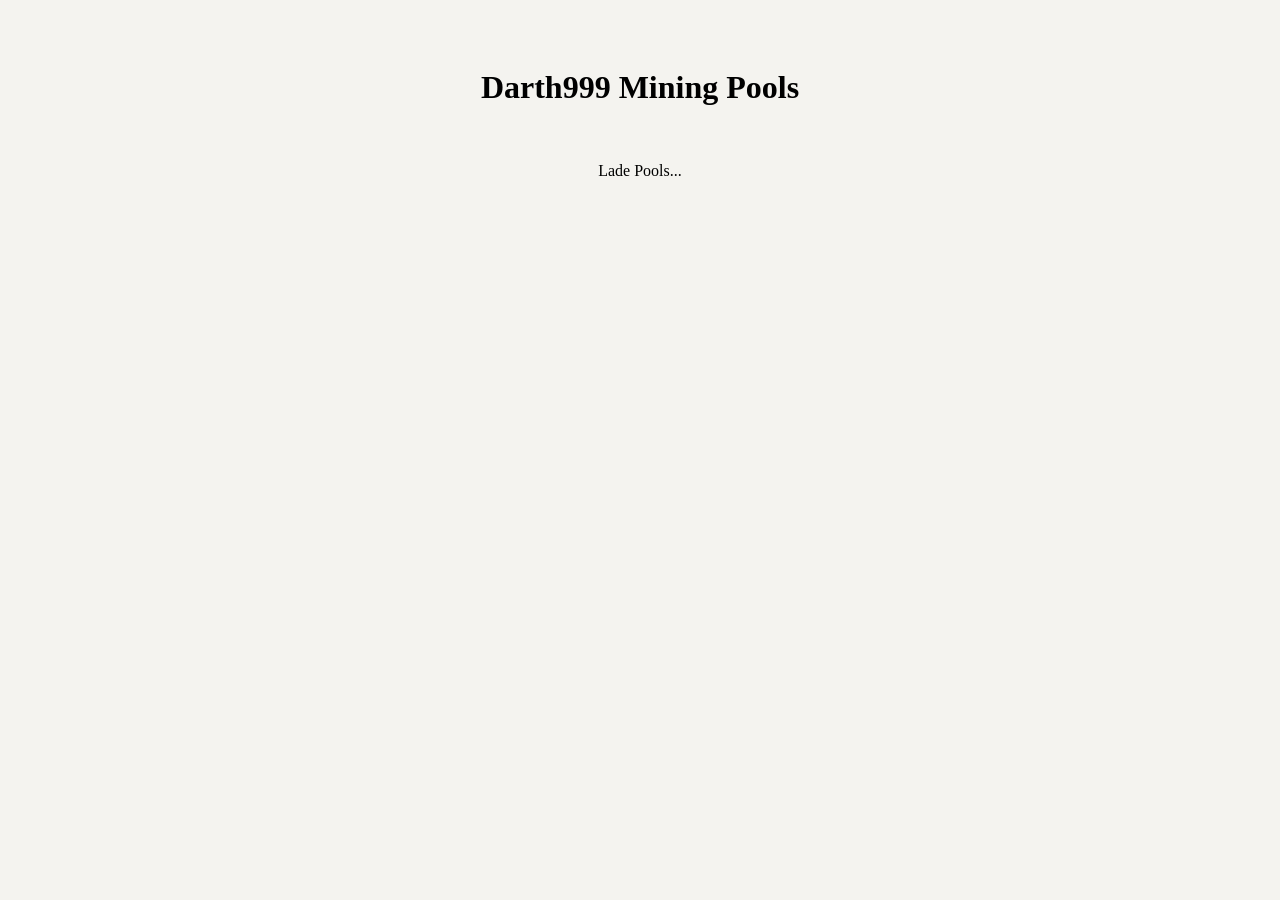
==== index.html @ 1e0b98f5 "Add homepage with pool overview cards" ====
<!DOCTYPE html>
<html lang="de">
<head>
    <meta charset="utf-8">
    <title>Darth999 Pools</title>
    <meta name="viewport" content="width=device-width, initial-scale=1">
    <link rel="stylesheet" href="assets/css/bootstrap.min.css">
    <link rel="stylesheet" href="assets/css/paper-dashboard.css">
    <link rel="stylesheet" href="assets/css/themify-icons.css">
    <style>
        body {
            background-color: #f4f3ef;
            padding: 40px 20px;
        }
        .pool-grid {
            max-width: 1100px;
            margin: 0 auto;
            display: grid;
            grid-template-columns: repeat(auto-fit, minmax(280px, 1fr));
            gap: 24px;
        }
        .pool-card {
            background: #fff;
            border-radius: 6px;
            box-shadow: 0 1px 4px rgba(0,0,0,0.12);
            padding: 24px;
            cursor: pointer;
            transition: transform 0.15s ease, box-shadow 0.15s ease;
            text-decoration: none;
            color: inherit;
            display: block;
        }
        .pool-card:hover {
            transform: translateY(-3px);
            box-shadow: 0 4px 12px rgba(0,0,0,0.18);
            text-decoration: none;
            color: inherit;
        }
        .pool-card-header {
            display: flex;
            align-items: center;
            justify-content: space-between;
            margin-bottom: 16px;
        }
        .pool-card-title {
            font-size: 20px;
            font-weight: 600;
            margin: 0;
        }
        .pool-status {
            font-size: 12px;
            font-weight: 600;
            padding: 3px 10px;
            border-radius: 12px;
            text-transform: uppercase;
        }
        .status-online {
            background: #d4edda;
            color: #1e7e34;
        }
        .status-offline {
            background: #f8d7da;
            color: #a71d2a;
        }
        .pool-stat-row {
            display: flex;
            justify-content: space-between;
            padding: 6px 0;
            border-bottom: 1px solid #f0f0f0;
            font-size: 14px;
        }
        .pool-stat-row:last-child {
            border-bottom: none;
        }
        .pool-stat-label {
            color: #888;
        }
        .pool-stat-value {
            font-weight: 600;
        }
        h1.page-title {
            text-align: center;
            margin-bottom: 40px;
        }
    </style>
</head>
<body>
    <h1 class="page-title">Darth999 Mining Pools</h1>
    <div class="pool-grid" id="poolGrid">
        <p style="text-align:center; grid-column: 1/-1;">Lade Pools...</p>
    </div>

    <script src="assets/js/jquery-1.10.2.js"></script>
    <script>
        var API = window.location.protocol + '//' + window.location.hostname + ':4000/api/';

        function formatHashrate(hashrate) {
            if (!hashrate || hashrate <= 0) return '0 H/s';
            var units = ['H/s', 'KH/s', 'MH/s', 'GH/s', 'TH/s', 'PH/s'];
            var i = 0;
            while (hashrate >= 1000 && i < units.length - 1) {
                hashrate /= 1000;
                i++;
            }
            return hashrate.toFixed(2) + ' ' + units[i];
        }

        function goToPool(poolId) {
            localStorage.setItem('selectedPool', poolId);
            window.location.href = 'stats.html';
        }

        $.ajax(API + 'pools').done(function (data) {
            var grid = $('#poolGrid');
            grid.empty();

            if (!data.pools || data.pools.length === 0) {
                grid.append('<p style="text-align:center; grid-column: 1/-1;">Keine Pools gefunden.</p>');
                return;
            }

            $.each(data.pools, function (index, pool) {
                var isOnline = pool.networkStats && pool.networkStats.connectedPeers > 0;
                var statusClass = isOnline ? 'status-online' : 'status-offline';
                var statusText = isOnline ? 'Online' : 'Offline';
                var miners = pool.poolStats ? pool.poolStats.connectedMiners : 0;
                var hashrate = pool.poolStats ? pool.poolStats.poolHashrate : 0;
                var stratumPort = pool.ports ? Object.keys(pool.ports)[0] : null;
                var stratumUrl = stratumPort ? 'stratum+tcp://' + window.location.hostname + ':' + stratumPort : '–';

                var card = $('<a>')
                    .addClass('pool-card')
                    .attr('href', 'javascript:void(0)')
                    .on('click', function () { goToPool(pool.id); });

                card.append(
                    '<div class="pool-card-header">' +
                        '<h2 class="pool-card-title">' + pool.coin.name + '</h2>' +
                        '<span class="pool-status ' + statusClass + '">' + statusText + '</span>' +
                    '</div>' +
                    '<div class="pool-stat-row">' +
                        '<span class="pool-stat-label">Symbol</span>' +
                        '<span class="pool-stat-value">' + pool.coin.symbol + '</span>' +
                    '</div>' +
                    '<div class="pool-stat-row">' +
                        '<span class="pool-stat-label">Miner</span>' +
                        '<span class="pool-stat-value">' + miners + '</span>' +
                    '</div>' +
                    '<div class="pool-stat-row">' +
                        '<span class="pool-stat-label">Pool-Hashrate</span>' +
                        '<span class="pool-stat-value">' + formatHashrate(hashrate) + '</span>' +
                    '</div>' +
                    '<div class="pool-stat-row">' +
                        '<span class="pool-stat-label">Stratum</span>' +
                        '<span class="pool-stat-value" style="font-size:12px;">' + stratumUrl + '</span>' +
                    '</div>'
                );

                grid.append(card);
            });
        }).fail(function () {
            $('#poolGrid').html('<p style="text-align:center; grid-column: 1/-1;">Fehler beim Laden der Pool-Daten.</p>');
        });
    </script>
</body>
</html>
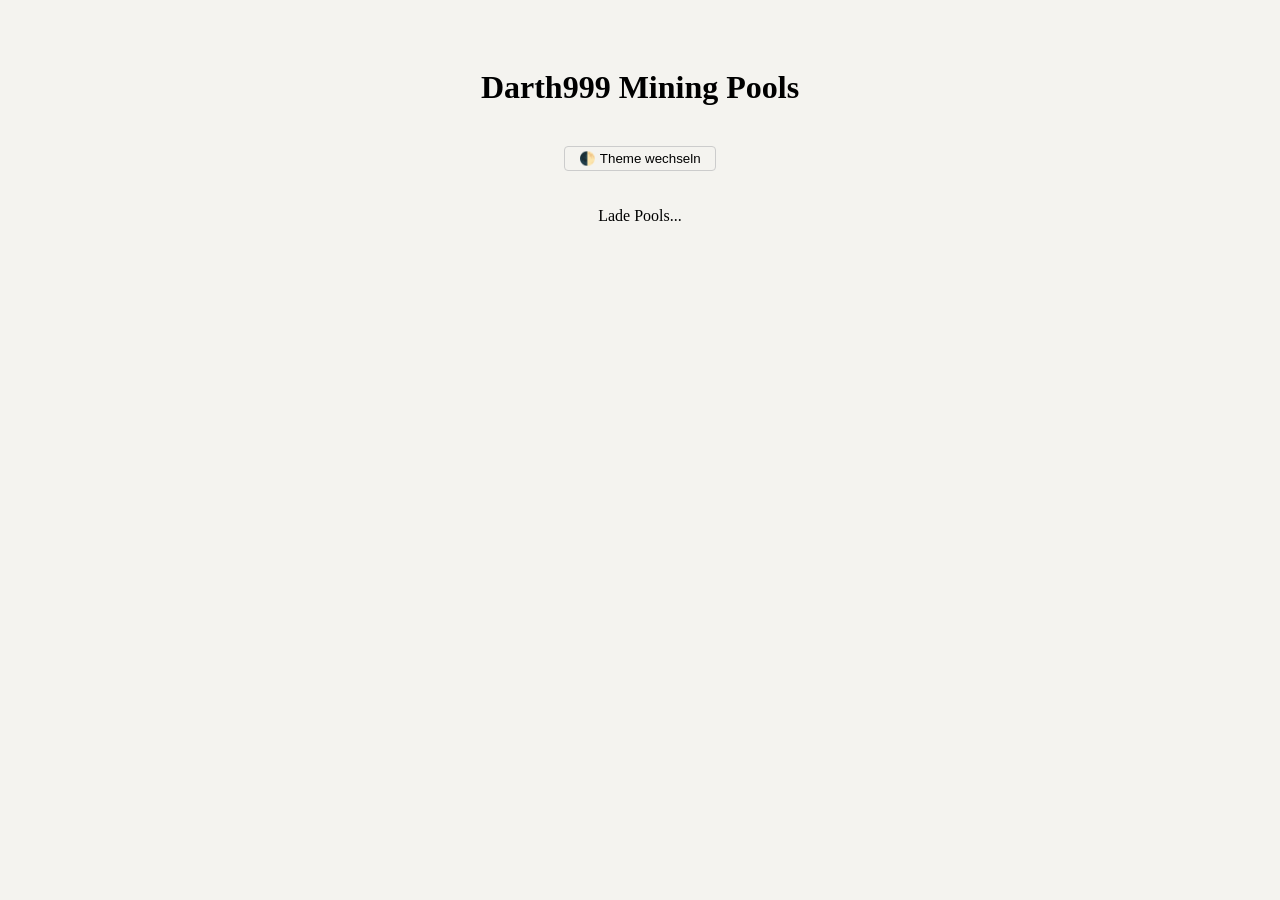
==== commit 32275a03: "Add homepage, dark mode support, home navigation links, and AUR logo fix" ====
--- a/index.html
+++ b/index.html
@@ -82,16 +82,61 @@
             text-align: center;
             margin-bottom: 40px;
         }
+        body.dark-theme {
+            background-color: #1a1a2e !important;
+            color: #e0e0e0 !important;
+        }
+        body.dark-theme .pool-card {
+            background: #16213e !important;
+            box-shadow: 0 1px 4px rgba(0,0,0,0.4) !important;
+        }
+        body.dark-theme .pool-card:hover {
+            box-shadow: 0 4px 12px rgba(0,0,0,0.6) !important;
+        }
+        body.dark-theme .pool-card-title {
+            color: #e0e0e0 !important;
+        }
+        body.dark-theme .pool-stat-row {
+            border-bottom-color: #0f3460 !important;
+        }
+        body.dark-theme .pool-stat-label {
+            color: #a0a0b0 !important;
+        }
+        body.dark-theme .pool-stat-value {
+            color: #e0e0e0 !important;
+        }
+        body.dark-theme .status-online {
+            background: #1e4620 !important;
+            color: #6fcf73 !important;
+        }
+        body.dark-theme .status-offline {
+            background: #4a1e24 !important;
+            color: #f28b93 !important;
+        }
+        body.dark-theme h1.page-title {
+            color: #e0e0e0 !important;
+        }
     </style>
 </head>
 <body>
     <h1 class="page-title">Darth999 Mining Pools</h1>
+    <div style="text-align:center; margin-bottom: 20px;">
+        <button id="themeToggle" class="btn btn-sm" style="border:1px solid #ccc; border-radius:4px; padding:4px 14px; background:none; cursor:pointer;">🌓 Theme wechseln</button>
+    </div>
     <div class="pool-grid" id="poolGrid">
         <p style="text-align:center; grid-column: 1/-1;">Lade Pools...</p>
     </div>
 
     <script src="assets/js/jquery-1.10.2.js"></script>
     <script>
+        if (localStorage.getItem('darkTheme') === 'true') {
+            document.body.classList.add('dark-theme');
+        }
+            $('#themeToggle').on('click', function () {
+            var isDark = document.body.classList.toggle('dark-theme');
+            localStorage.setItem('darkTheme', isDark);
+        });
+
         var API = window.location.protocol + '//' + window.location.hostname + ':4000/api/';
 
         function formatHashrate(hashrate) {
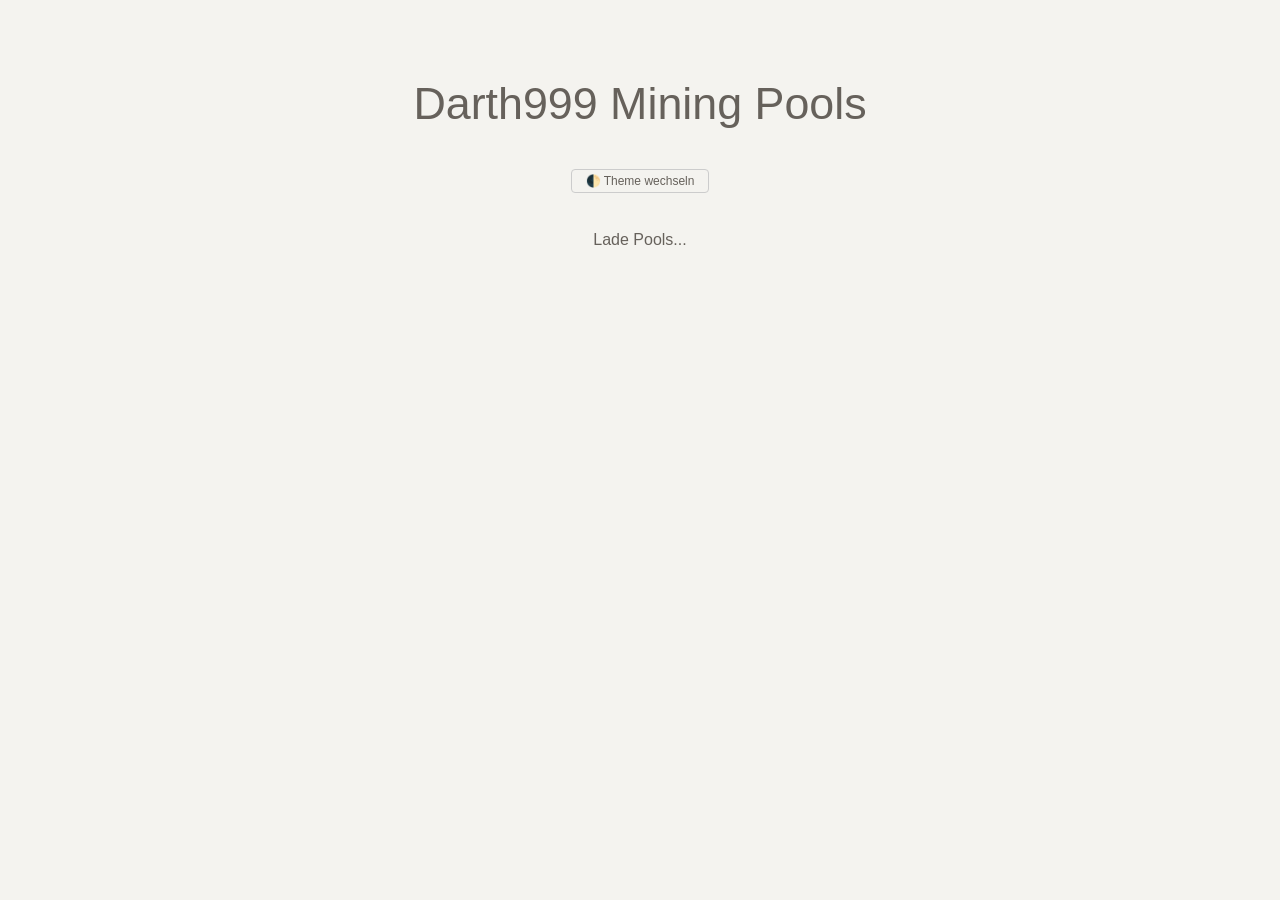
==== commit 774758a0: "Repo auf aktuellen Server-Stand gebracht - display.html: Pool-Status-Display für das iPad 2 (ES5/Saf" ====
--- a/index.html
+++ b/index.html
@@ -170,7 +170,22 @@
                 var statusText = isOnline ? 'Online' : 'Offline';
                 var miners = pool.poolStats ? pool.poolStats.connectedMiners : 0;
                 var hashrate = pool.poolStats ? pool.poolStats.poolHashrate : 0;
-                var stratumPort = pool.ports ? Object.keys(pool.ports)[0] : null;
+                var stratumPort = null, maxDiff = -1;
+                var lowDiffPort = null, minDiff = Infinity;
+                if (pool.ports) {
+                    Object.keys(pool.ports).forEach(function (p) {
+                        var d = pool.ports[p].difficulty || 0;
+                        if (d > maxDiff) { maxDiff = d; stratumPort = p; }
+                        if (d < minDiff) { minDiff = d; lowDiffPort = p; }
+                    });
+                    if (lowDiffPort === stratumPort) { lowDiffPort = null; }
+                }
+                var stratumUrl = stratumPort ? 'stratum+tcp://' + window.location.hostname + ':' + stratumPort : '�';
+                var lowDiffRow = lowDiffPort ?
+                    '<div class="pool-stat-row">' +
+                        '<span class="pool-stat-label">NerdMiner</span>' +
+                        '<span class="pool-stat-value" style="font-size:12px;">stratum+tcp://' + window.location.hostname + ':' + lowDiffPort + '</span>' +
+                    '</div>' : '';
                 var stratumUrl = stratumPort ? 'stratum+tcp://' + window.location.hostname + ':' + stratumPort : '–';
 
                 var card = $('<a>')
@@ -198,7 +213,8 @@
                     '<div class="pool-stat-row">' +
                         '<span class="pool-stat-label">Stratum</span>' +
                         '<span class="pool-stat-value" style="font-size:12px;">' + stratumUrl + '</span>' +
-                    '</div>'
+                    '</div>' +
+                     lowDiffRow
                 );
 
                 grid.append(card);
@@ -207,5 +223,6 @@
             $('#poolGrid').html('<p style="text-align:center; grid-column: 1/-1;">Fehler beim Laden der Pool-Daten.</p>');
         });
     </script>
+    <script src="assets/js/rigs-widget.js"></script>
 </body>
 </html>
